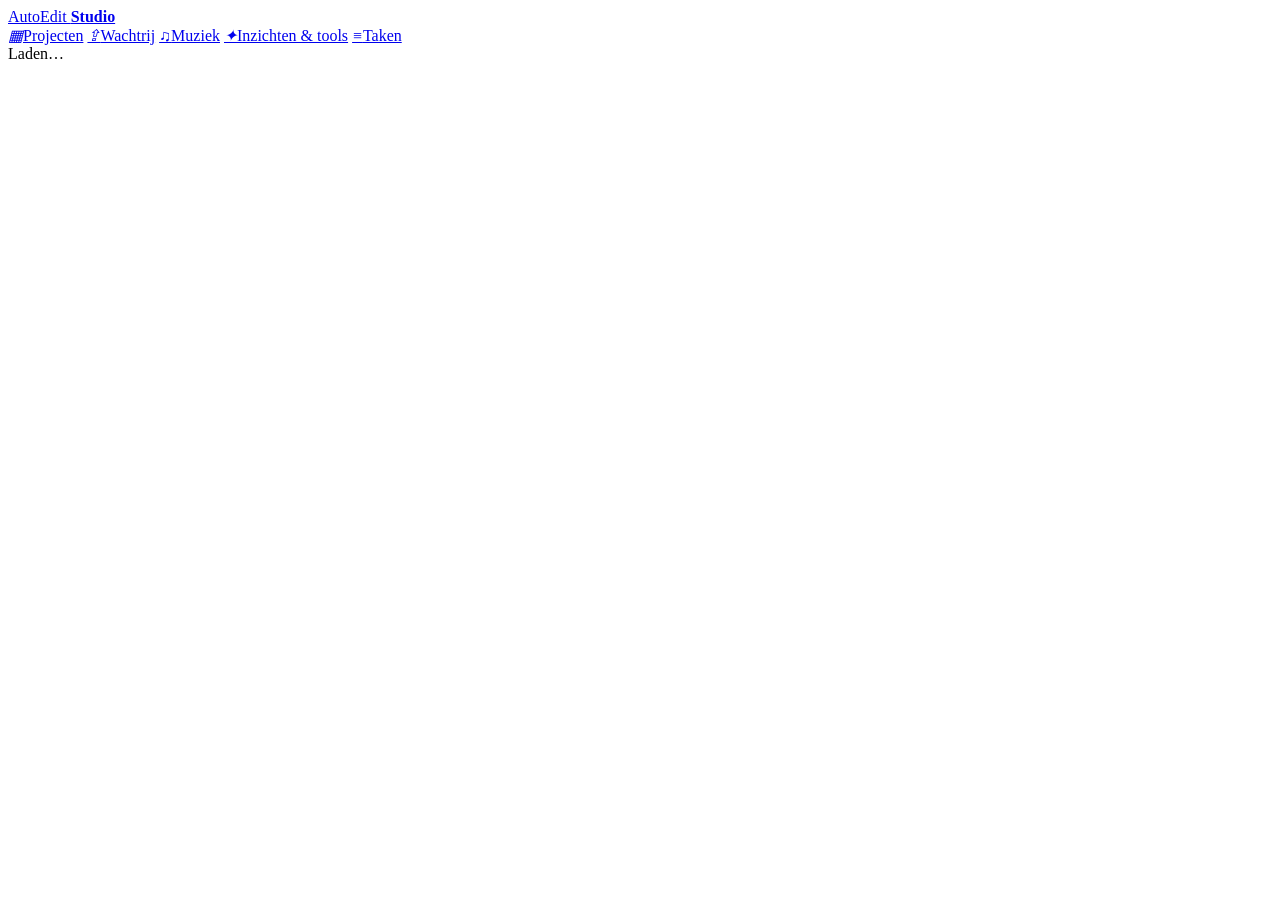
==== webapp/static/index.html @ 4964bae2 "AutoEdit Studio: website for all editor functions, Docker Desktop setup with a Windows worker Co-Aut" ====
<!doctype html>
<html lang="nl">
<head>
<meta charset="utf-8">
<meta name="viewport" content="width=device-width, initial-scale=1">
<title>AutoEdit Studio</title>
<link rel="icon" href="data:image/svg+xml,<svg xmlns='http://www.w3.org/2000/svg' viewBox='0 0 32 32'><rect width='32' height='32' rx='8' fill='%23E70002'/><path d='M11 9l12 7-12 7z' fill='white'/></svg>">
<link rel="stylesheet" href="/static/style.css">
</head>
<body>
<div class="shell">
  <aside class="side">
    <a class="brand" href="#/"><span class="logo"></span><span>AutoEdit <b>Studio</b></span></a>
    <nav>
      <a href="#/" data-nav="home"><i>▦</i><span>Projecten</span></a>
      <a href="#/queue" data-nav="queue"><i>⇪</i><span>Wachtrij</span></a>
      <a href="#/music" data-nav="music"><i>♫</i><span>Muziek</span></a>
      <a href="#/tools" data-nav="tools"><i>✦</i><span>Inzichten &amp; tools</span></a>
      <a href="#/jobs" data-nav="jobs"><i>≡</i><span>Taken</span><em id="jobBadge" hidden></em></a>
    </nav>
    <div class="side-status" id="sideStatus"></div>
  </aside>
  <main id="main"><div class="loading">Laden…</div></main>
</div>
<div id="drawer" class="drawer" hidden>
  <header><span id="drawerTitle"></span><span class="spacer"></span>
    <button class="ghost sm" id="drawerCancel">Stop</button><button class="ghost sm" id="drawerClose">✕</button></header>
  <pre id="drawerLog"></pre>
</div>
<div id="toasts"></div>
<dialog id="dlg"><form method="dialog"><h3 id="dlgTitle"></h3><div id="dlgBody"></div>
  <menu><button value="cancel" class="ghost">Annuleren</button><button value="ok" id="dlgOk">OK</button></menu></form></dialog>
<script src="/static/app.js"></script>
</body>
</html>
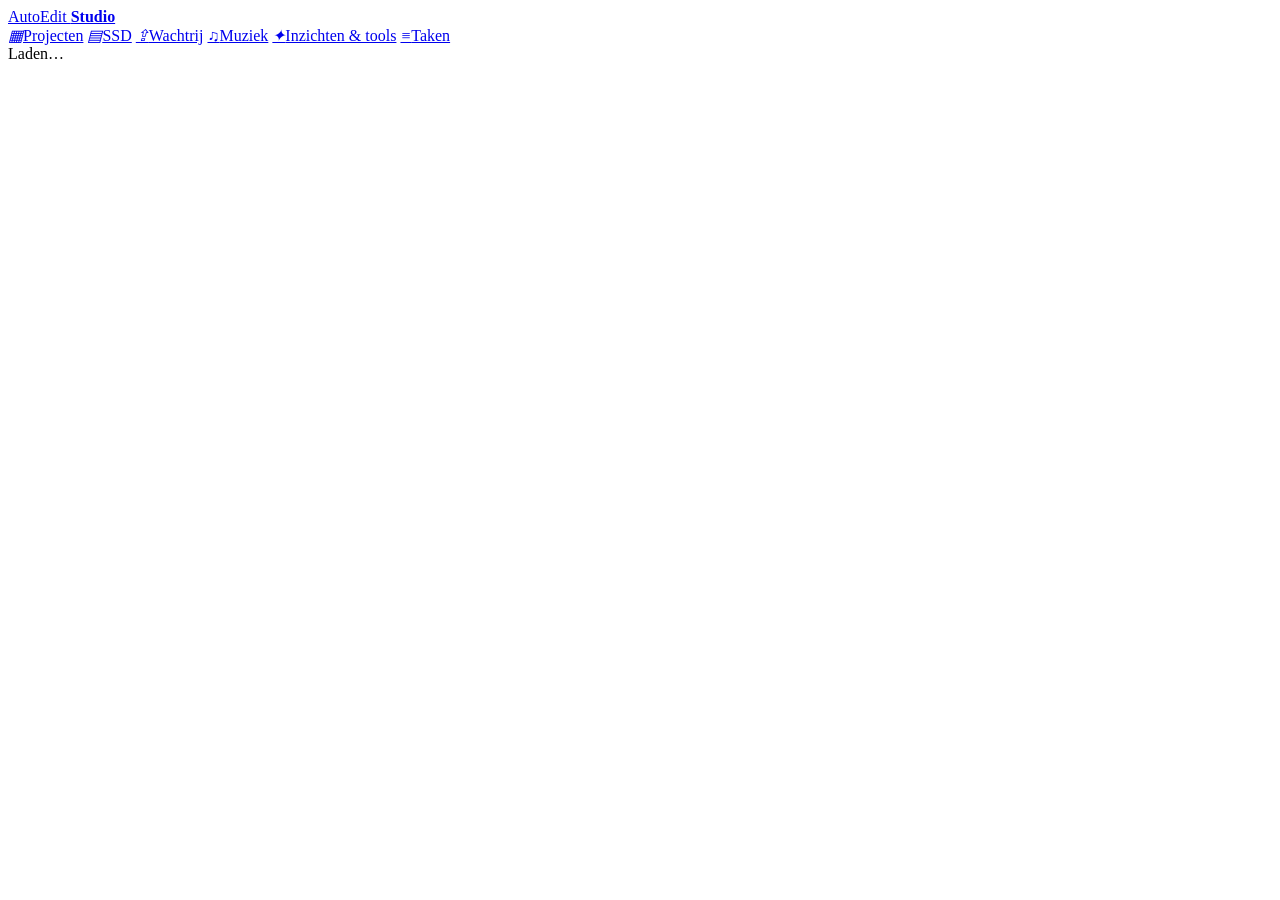
==== commit a36614b9: "SSD page: see every shoot folder, name it and move it (autoedit sort) The website gets an SSD page: " ====
--- a/webapp/static/index.html
+++ b/webapp/static/index.html
@@ -13,6 +13,7 @@
     <a class="brand" href="#/"><span class="logo"></span><span>AutoEdit <b>Studio</b></span></a>
     <nav>
       <a href="#/" data-nav="home"><i>▦</i><span>Projecten</span></a>
+      <a href="#/ssd" data-nav="ssd"><i>▤</i><span>SSD</span></a>
       <a href="#/queue" data-nav="queue"><i>⇪</i><span>Wachtrij</span></a>
       <a href="#/music" data-nav="music"><i>♫</i><span>Muziek</span></a>
       <a href="#/tools" data-nav="tools"><i>✦</i><span>Inzichten &amp; tools</span></a>
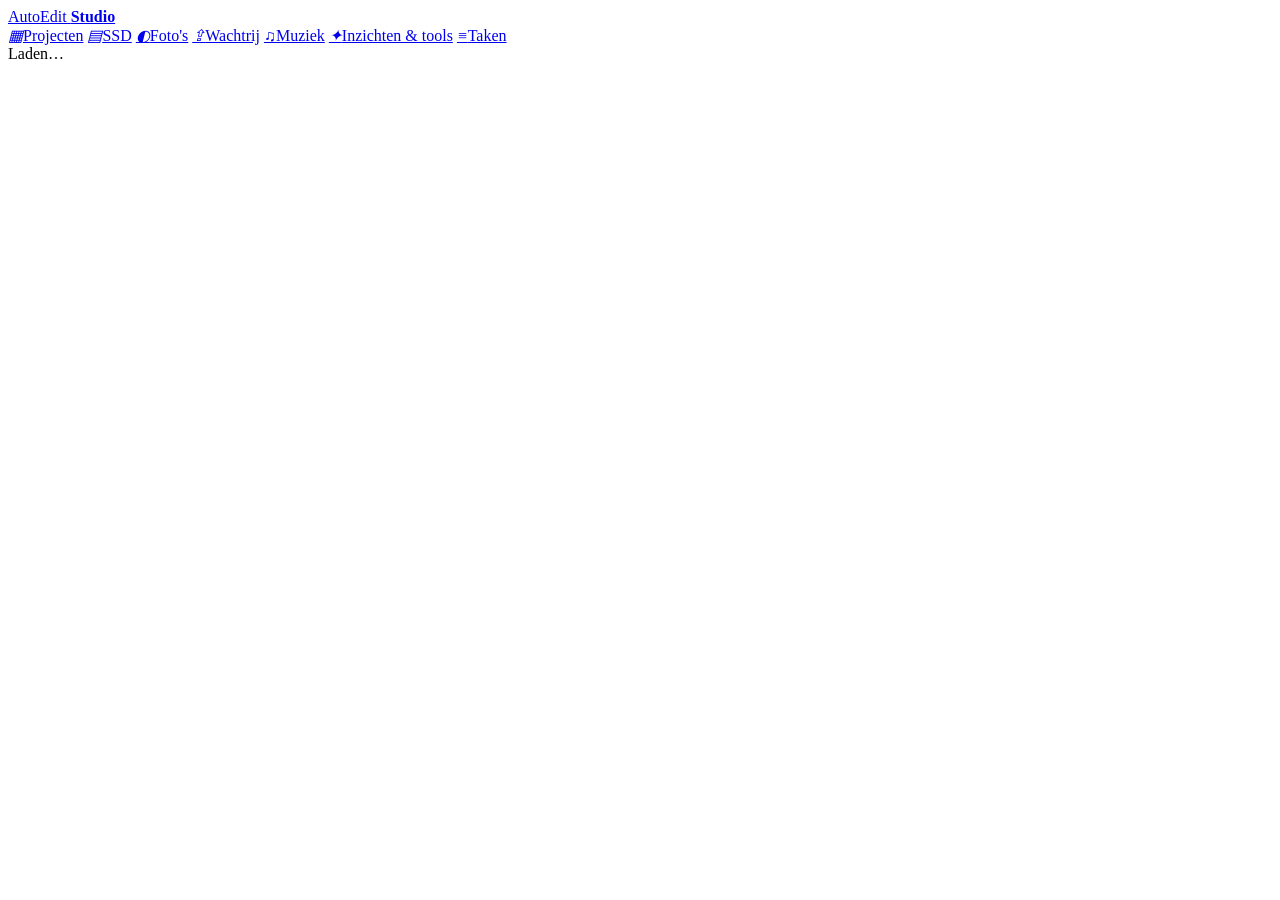
==== commit 1e4f3bc5: "Photos page: pick a look, LightCraft develops the chosen photos (RAW when there is one); LightCraft " ====
--- a/webapp/static/index.html
+++ b/webapp/static/index.html
@@ -14,6 +14,7 @@
     <nav>
       <a href="#/" data-nav="home"><i>▦</i><span>Projecten</span></a>
       <a href="#/ssd" data-nav="ssd"><i>▤</i><span>SSD</span></a>
+      <a href="#/fotos" data-nav="fotos"><i>◐</i><span>Foto's</span></a>
       <a href="#/queue" data-nav="queue"><i>⇪</i><span>Wachtrij</span></a>
       <a href="#/music" data-nav="music"><i>♫</i><span>Muziek</span></a>
       <a href="#/tools" data-nav="tools"><i>✦</i><span>Inzichten &amp; tools</span></a>
